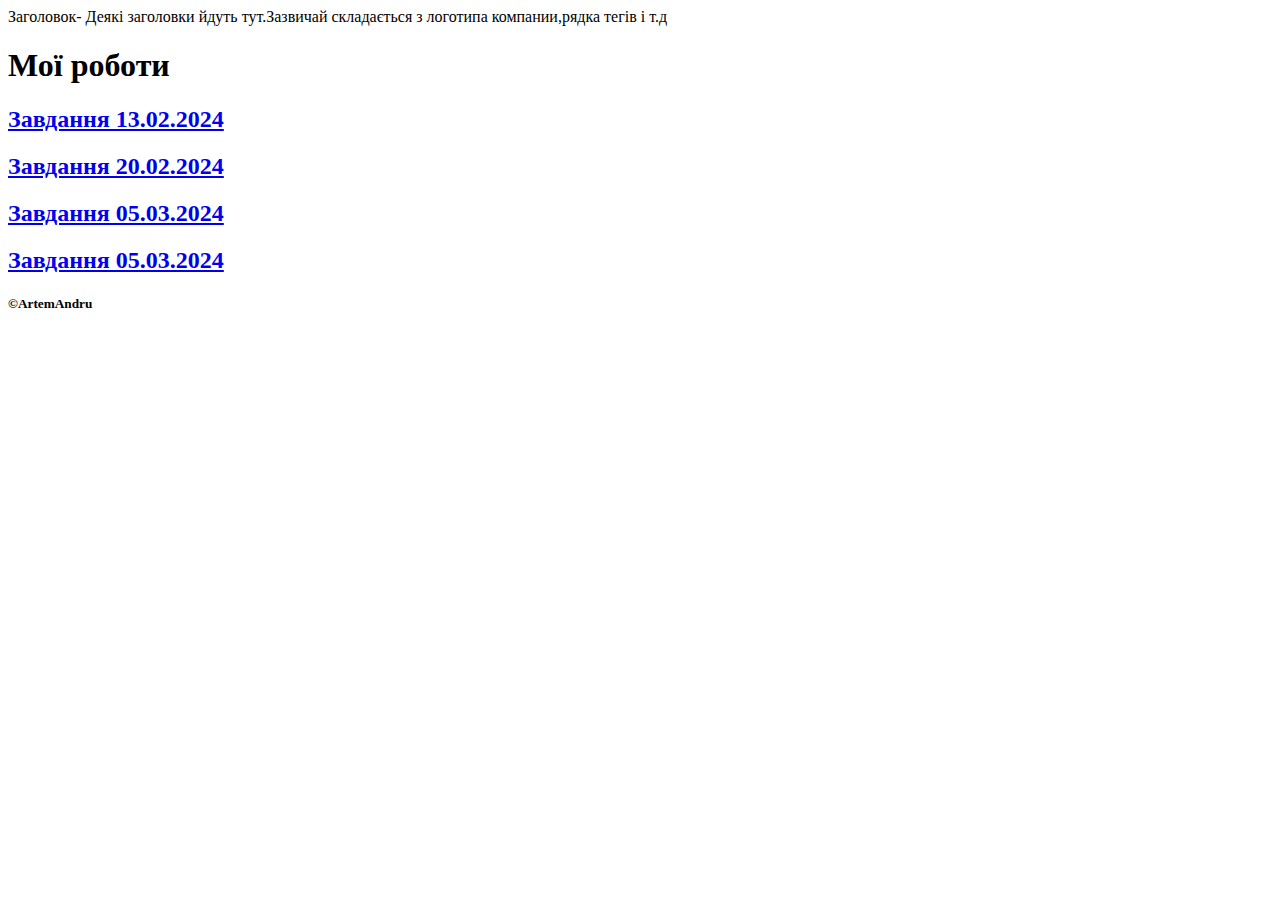
==== index.html @ 08765bfe "Update index.html" ====
<!DOCTYPE html>
<html>
<head>
    <meta charset="utf-8">    
        <title>Домашне завдання</title>
</head>
<body>
    <header>
        Заголовок- Деякі заголовки йдуть тут.Зазвичай складається з логотипа компании,рядка тегів і т.д
    </header>
    <h1>Мої роботи</h1>
    <section> 
    <a href="Z13022024.html"> <h2>Завдання 13.02.2024 </h2></a>
    <a href="Z20022024.html"> <h2>Завдання 20.02.2024 </h2></a>
    <a href="Z05032024.html"> <h2>Завдання 05.03.2024 </h2></a>  
    <a href="Z12032024.html"> <h2>Завдання 05.03.2024 </h2></a>    
    </section>
    <footer>
    <h5>&#169ArtemAndru</h5>    
    </footer>        
</body>
</html>
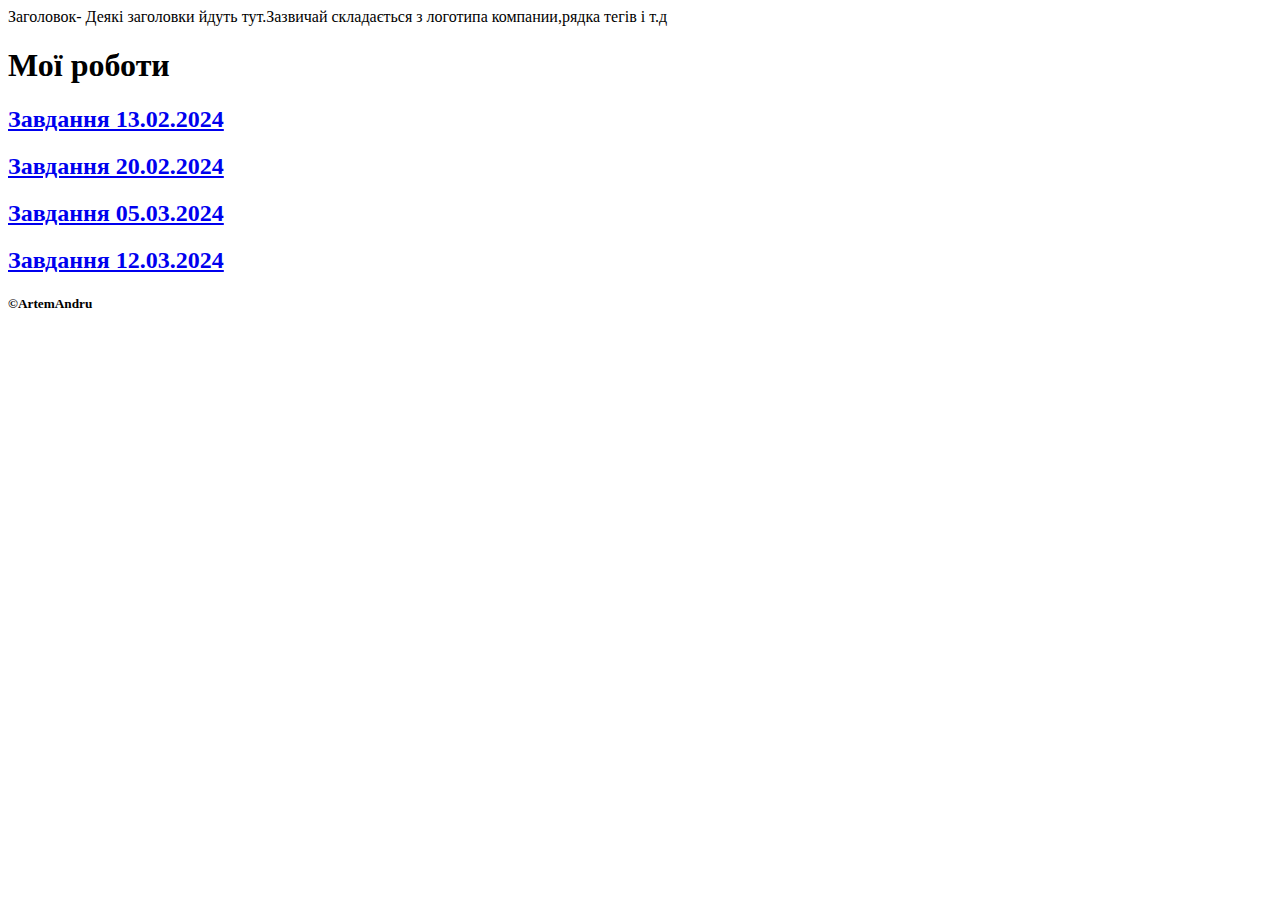
==== commit 51fc7075: "Update index.html" ====
--- a/index.html
+++ b/index.html
@@ -13,7 +13,7 @@
     <a href="Z13022024.html"> <h2>Завдання 13.02.2024 </h2></a>
     <a href="Z20022024.html"> <h2>Завдання 20.02.2024 </h2></a>
     <a href="Z05032024.html"> <h2>Завдання 05.03.2024 </h2></a>  
-    <a href="Z12032024.html"> <h2>Завдання 05.03.2024 </h2></a>    
+    <a href="Z12032024.html"> <h2>Завдання 12.03.2024 </h2></a>    
     </section>
     <footer>
     <h5>&#169ArtemAndru</h5>    
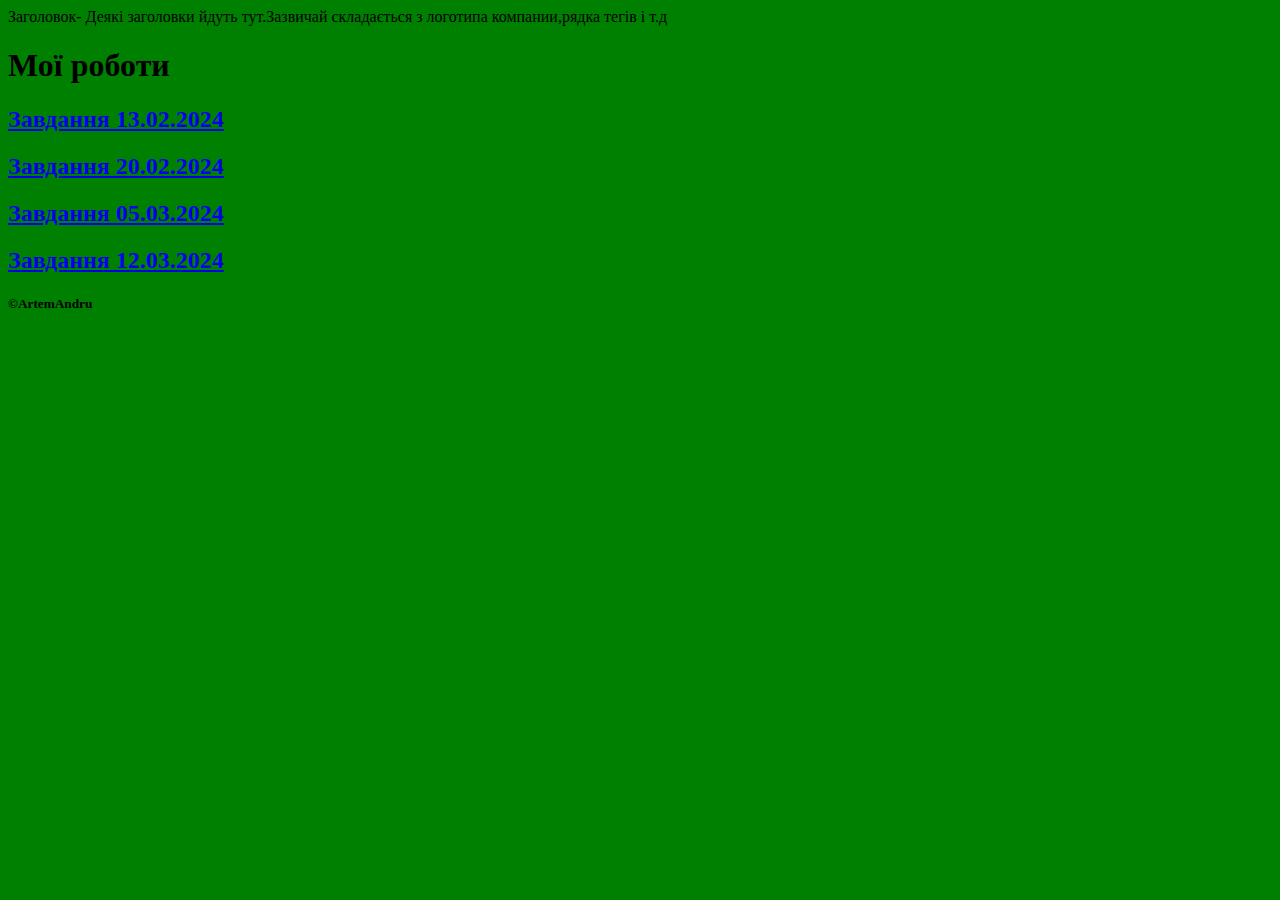
==== commit 05c35979: "Update index.html" ====
--- a/index.html
+++ b/index.html
@@ -4,7 +4,7 @@
     <meta charset="utf-8">    
         <title>Домашне завдання</title>
 </head>
-<body>
+<body bgcolor="green">
     <header>
         Заголовок- Деякі заголовки йдуть тут.Зазвичай складається з логотипа компании,рядка тегів і т.д
     </header>
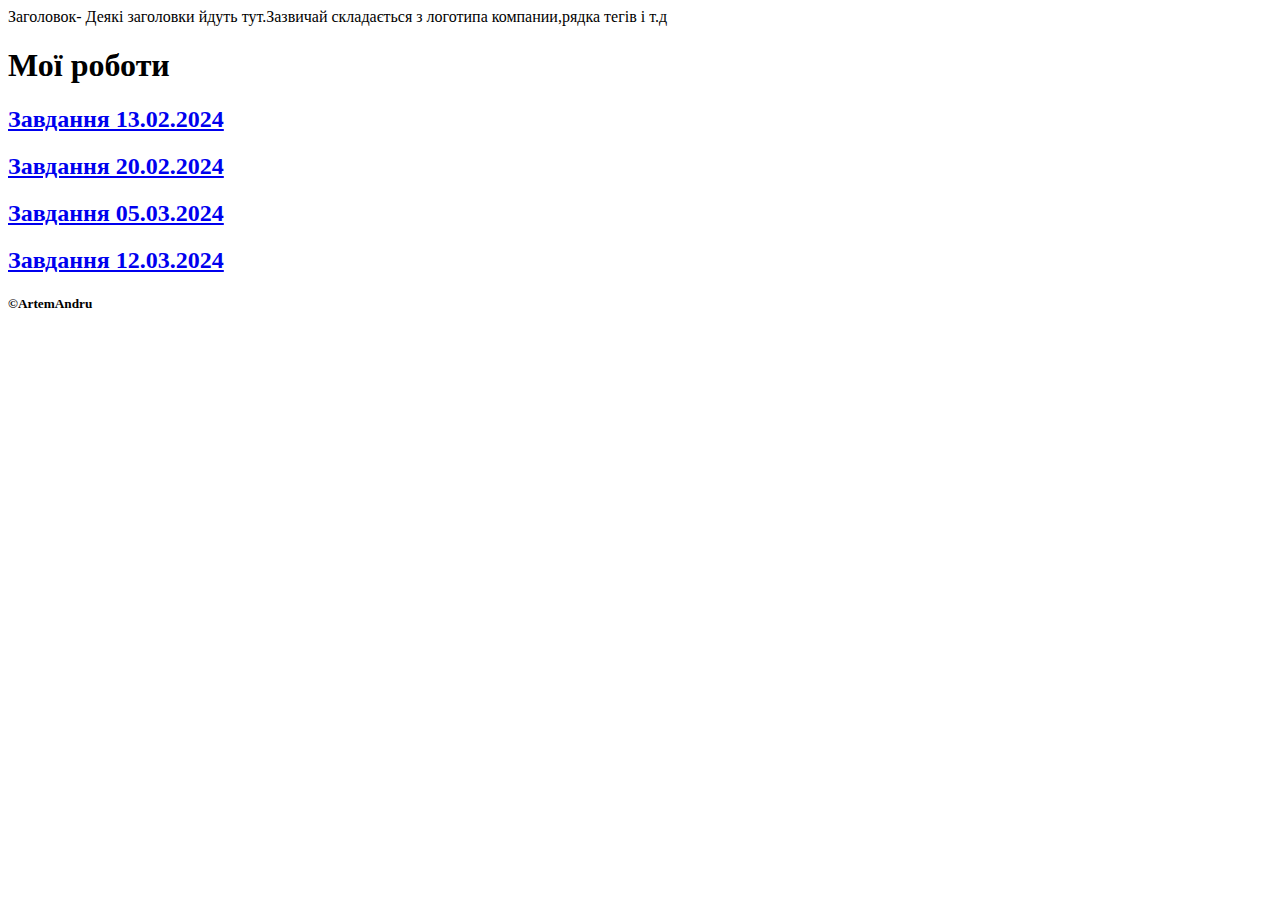
==== commit e0b1e0e0: "Update index.html" ====
--- a/index.html
+++ b/index.html
@@ -4,7 +4,7 @@
     <meta charset="utf-8">    
         <title>Домашне завдання</title>
 </head>
-<body bgcolor="green">
+<body>
     <header>
         Заголовок- Деякі заголовки йдуть тут.Зазвичай складається з логотипа компании,рядка тегів і т.д
     </header>
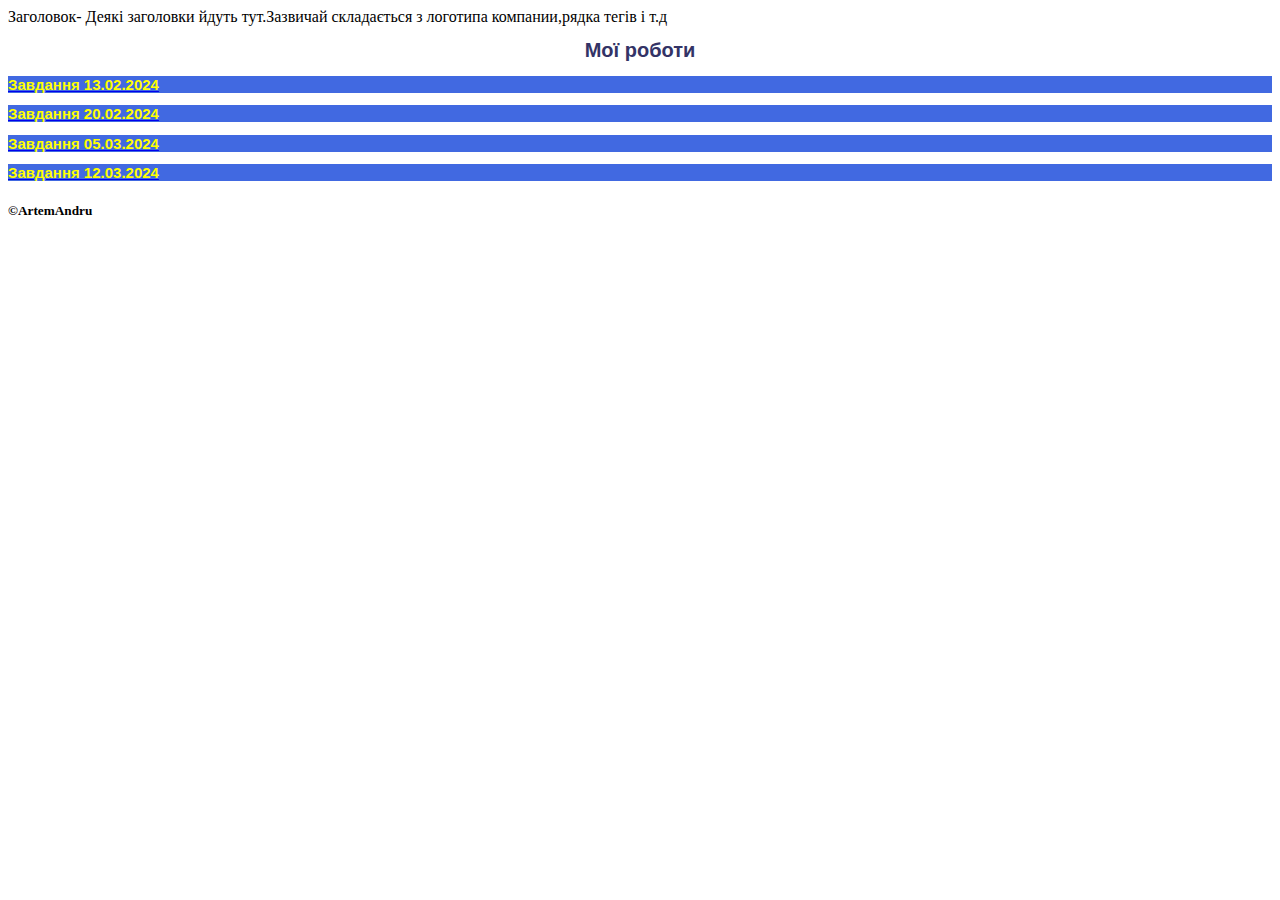
==== commit 5d8e8516: "Update index.html" ====
--- a/index.html
+++ b/index.html
@@ -3,6 +3,7 @@
 <head>
     <meta charset="utf-8">    
         <title>Домашне завдання</title>
+        <link rel="stylesheet" href="style.css">
 </head>
 <body>
     <header>
--- a/style.css
+++ b/style.css
@@ -0,0 +1,17 @@
+h1
+      {   
+         font-size: 20px;     
+         font-family: Arial, sans-serif;
+         color: #333366;
+         text-align: center;
+         background-color: skyblye;
+      }
+h2
+      {
+         font-size: 15px;
+         font-family: Arial, sans-serif;
+         color: yellow;
+         text-align: left;
+         background-color: royalblue;
+      {  
+        
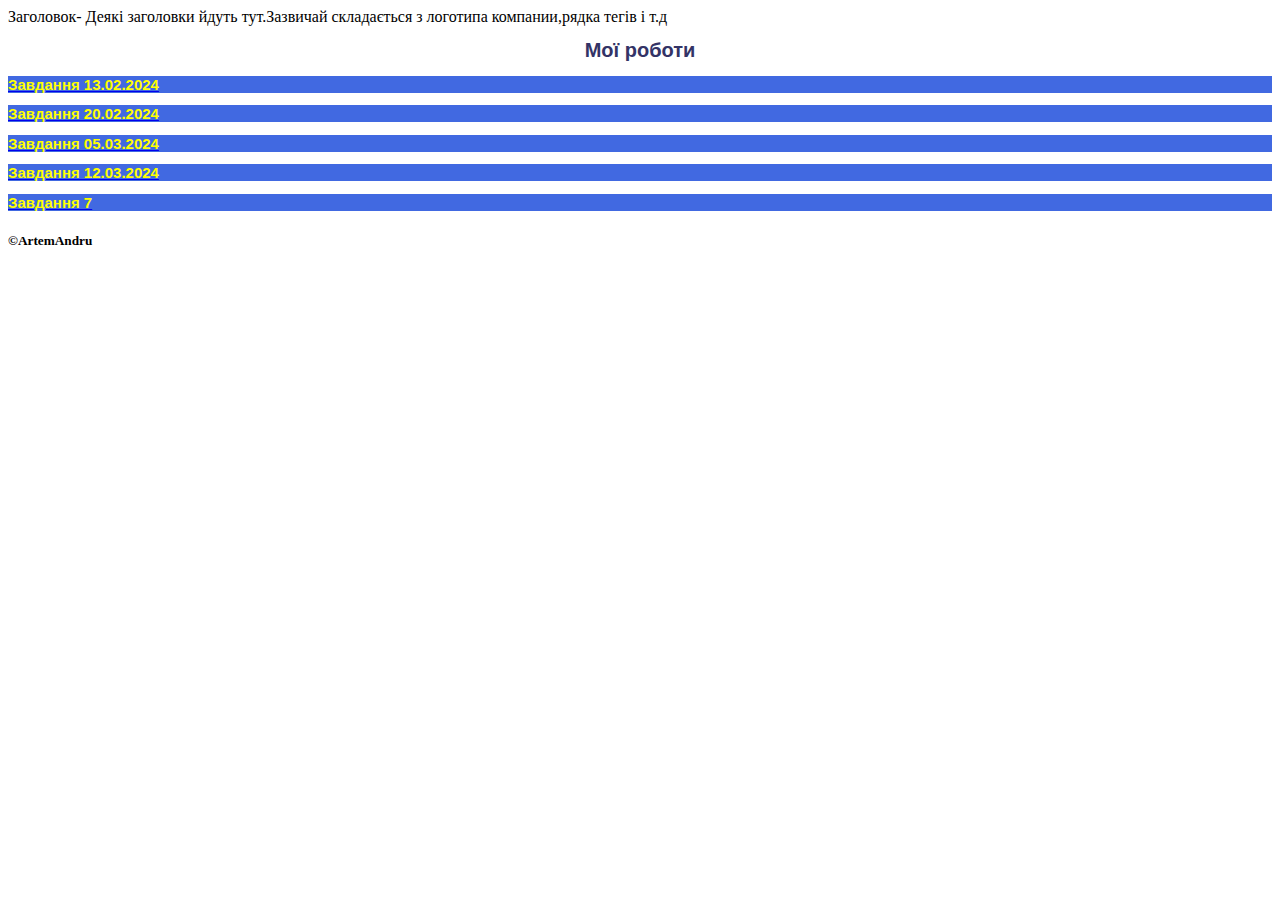
==== commit 717d1926: "Update index.html" ====
--- a/index.html
+++ b/index.html
@@ -14,7 +14,8 @@
     <a href="Z13022024.html"> <h2>Завдання 13.02.2024 </h2></a>
     <a href="Z20022024.html"> <h2>Завдання 20.02.2024 </h2></a>
     <a href="Z05032024.html"> <h2>Завдання 05.03.2024 </h2></a>  
-    <a href="Z12032024.html"> <h2>Завдання 12.03.2024 </h2></a>    
+    <a href="Z12032024.html"> <h2>Завдання 12.03.2024 </h2></a>
+    <a href="Завдання 7"> <h2>Завдання 7 </h2></a>    
     </section>
     <footer>
     <h5>&#169ArtemAndru</h5>    
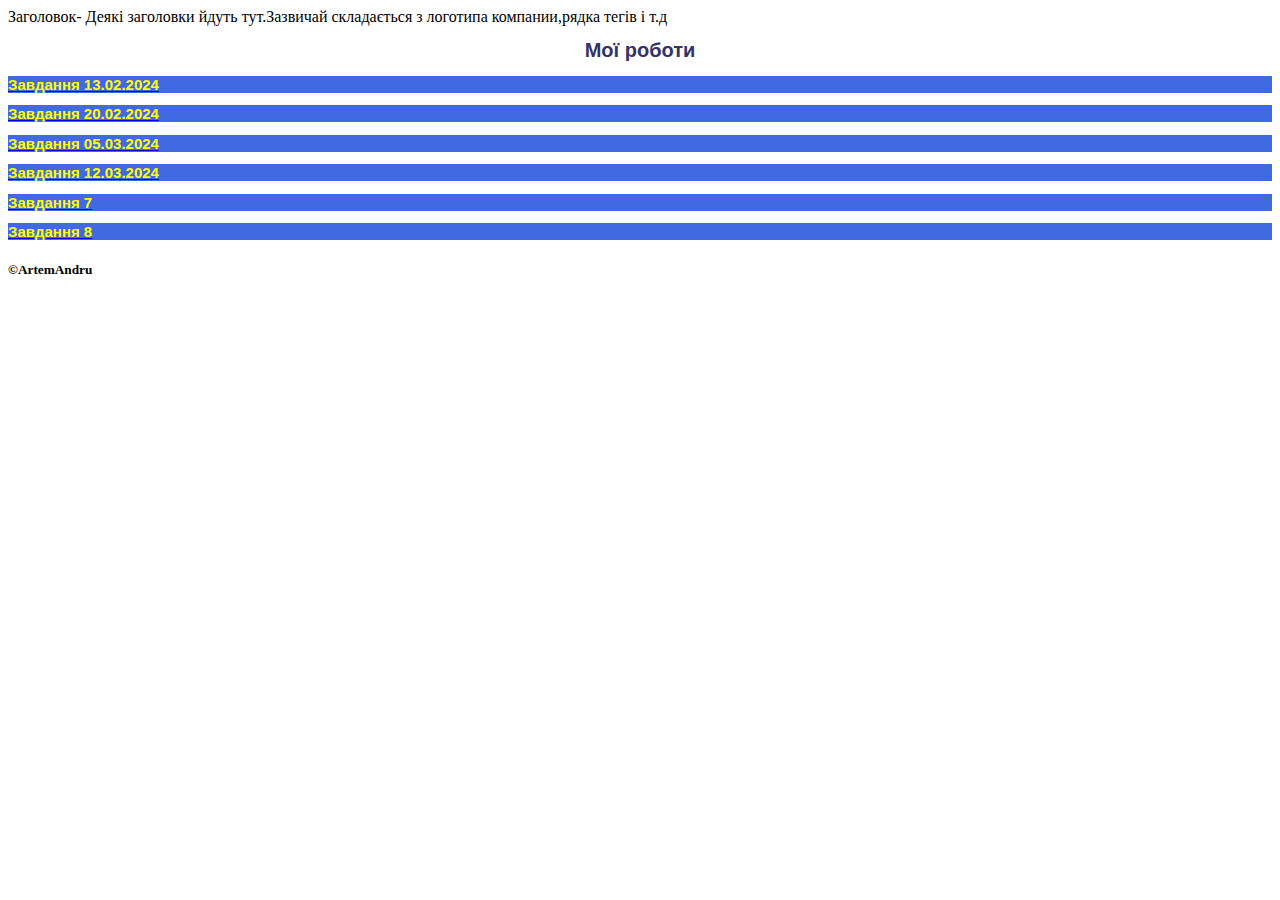
==== commit b0948f4a: "Update index.html" ====
--- a/index.html
+++ b/index.html
@@ -15,7 +15,8 @@
     <a href="Z20022024.html"> <h2>Завдання 20.02.2024 </h2></a>
     <a href="Z05032024.html"> <h2>Завдання 05.03.2024 </h2></a>  
     <a href="Z12032024.html"> <h2>Завдання 12.03.2024 </h2></a>
-    <a href="Завдання 7"> <h2>Завдання 7 </h2></a>    
+    <a href="Завдання 7"> <h2>Завдання 7 </h2></a>
+    <a href="Завдання 8.html"> <h2>Завдання 8 </h2></a> 
     </section>
     <footer>
     <h5>&#169ArtemAndru</h5>    
--- a/style.css
+++ b/style.css
@@ -1,3 +1,12 @@
+head
+      {   
+         font-size: 25px;     
+         font-family: Arial, sans-serif;
+         color: #333366;
+         text-align: center;
+         background-color: skyblye;
+      }
+
 h1
       {   
          font-size: 20px;     
@@ -6,12 +15,34 @@
          text-align: center;
          background-color: skyblye;
       }
+
 h2
+      
       {
+         
          font-size: 15px;
          font-family: Arial, sans-serif;
          color: yellow;
-         text-align: left;
+         text-align: left;   
          background-color: royalblue;
-      {  
-        
+      
+      }
+
+.paragraph {
+  font-family: "Amatic SC", sans-serif;
+  font-weight: 400;
+  font-style: normal;
+}
+
+.paragraph1 {
+  font-family: "Rubik Bubbles", system-ui;
+  font-weight: 400;
+  font-style: normal;
+}
+
+
+
+
+
+
+            
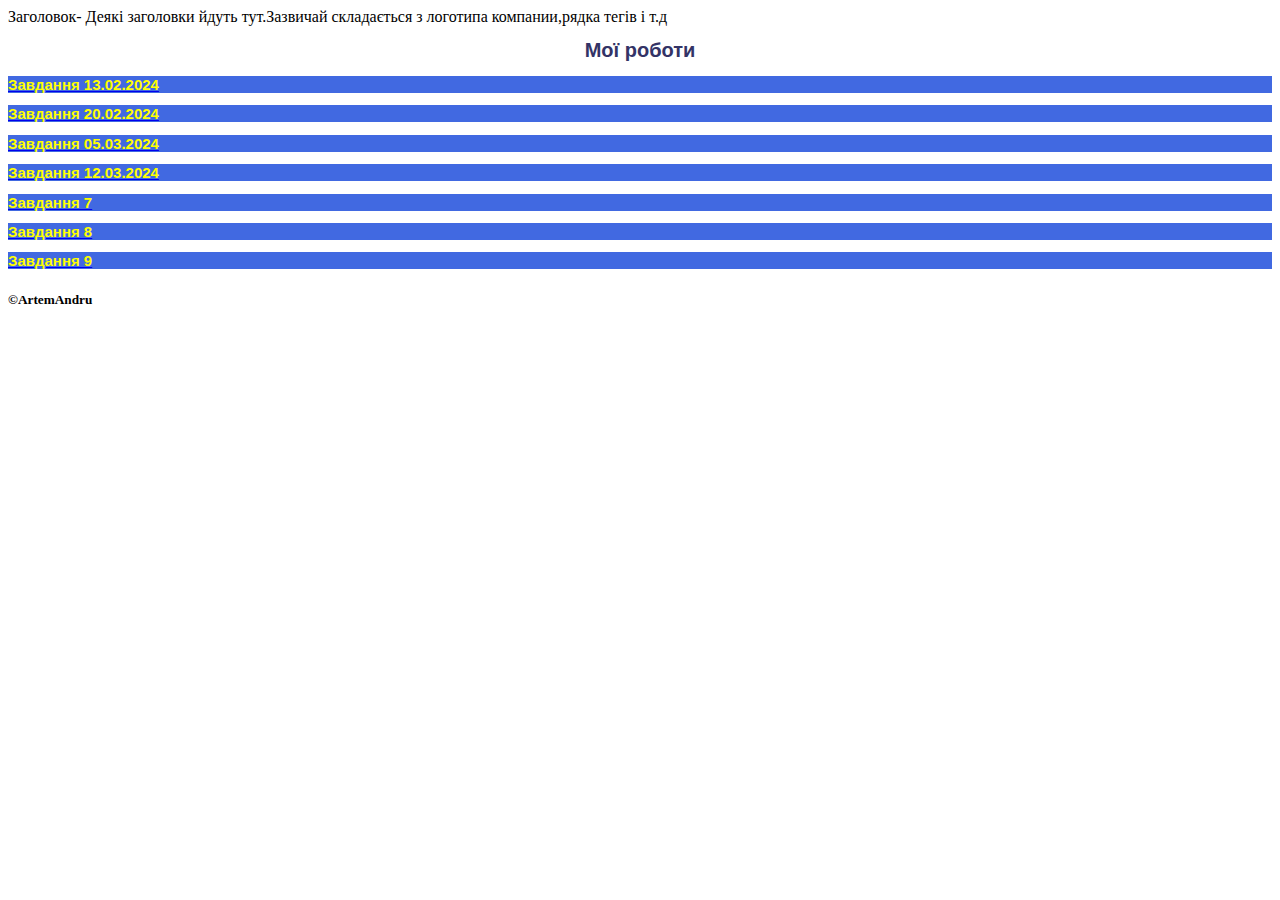
==== commit 8b4ab2d2: "Update index.html" ====
--- a/index.html
+++ b/index.html
@@ -16,7 +16,8 @@
     <a href="Z05032024.html"> <h2>Завдання 05.03.2024 </h2></a>  
     <a href="Z12032024.html"> <h2>Завдання 12.03.2024 </h2></a>
     <a href="Завдання 7"> <h2>Завдання 7 </h2></a>
-    <a href="Завдання 8.html"> <h2>Завдання 8 </h2></a> 
+    <a href="Завдання 8.html"> <h2>Завдання 8 </h2></a>
+    <a href="Завдання 9.html"> <h2>Завдання 9 </h2></a> 
     </section>
     <footer>
     <h5>&#169ArtemAndru</h5>    
--- a/style.css
+++ b/style.css
@@ -40,7 +40,21 @@
   font-style: normal;
 }
 
+.zagl {
+  font-family: "Pixelify Sans", sans-serif;
+  font-optical-sizing: auto;
+  font-weight: <weight>;
+  font-style: normal;
+}
 
+.menu {
+   text-align: center;
+
+   margin: auto;
+
+   width: 80%;
+
+}
 
 
 
